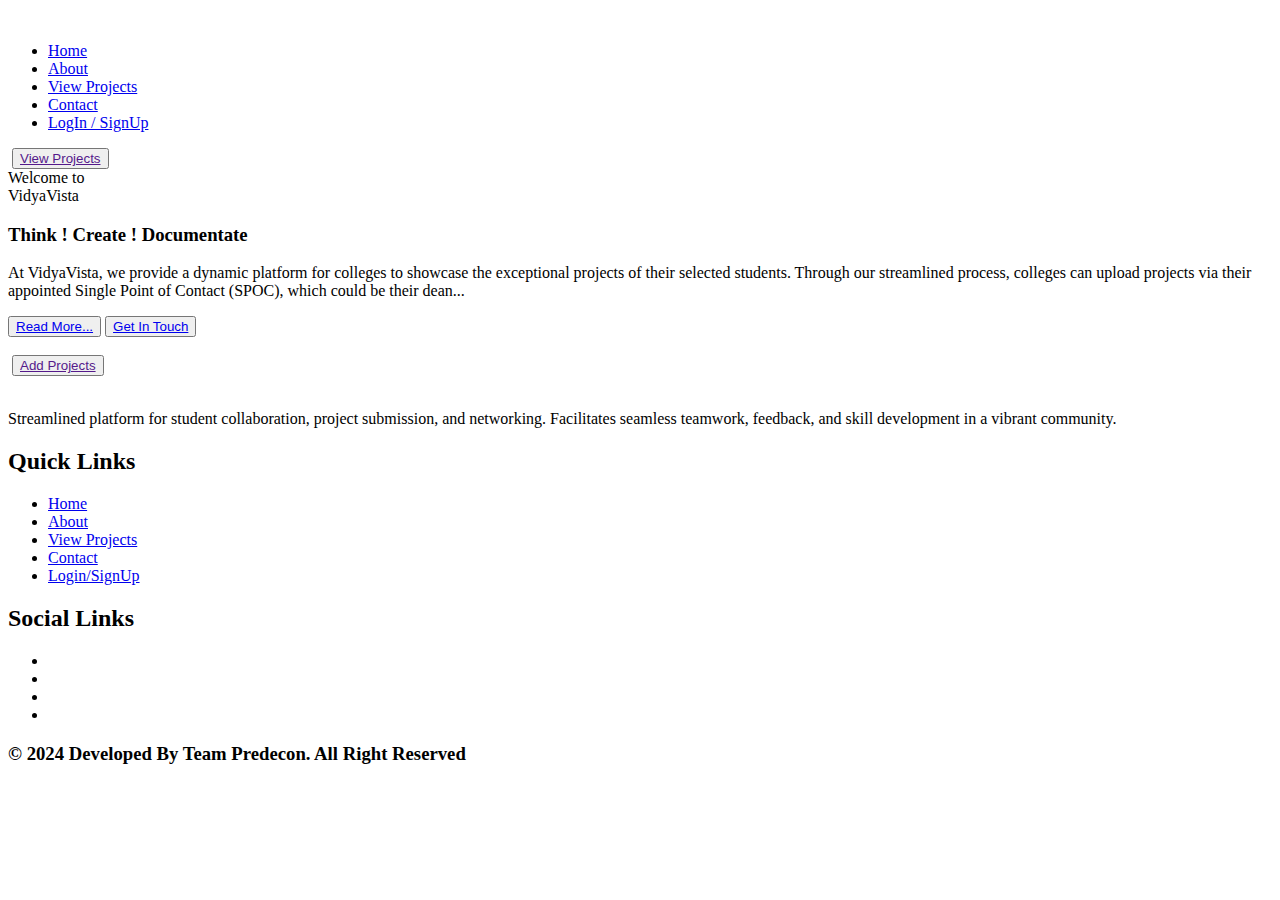
==== index.html @ 711ef262 "add view page" ====
<!DOCTYPE html>
<html lang="en">

<head>
    <meta charset="UTF-8">
    <meta name="viewport" content="width=device-width, initial-scale=1.0">
    <link rel="stylesheet" href="https://cdnjs.cloudflare.com/ajax/libs/font-awesome/6.5.1/css/all.min.css"
        integrity="sha512-DTOQO9RWCH3ppGqcWaEA1BIZOC6xxalwEsw9c2QQeAIftl+Vegovlnee1c9QX4TctnWMn13TZye+giMm8e2LwA=="
        crossorigin="anonymous" referrerpolicy="no-referrer" />
    <link rel="stylesheet" href="style.css">
    <title>VidyaVista</title>
</head>

<body>
    <div class="main">
        <div class="navbar">
            <div class="logo">
                <img src="VidyaVista.png" alt="">
            </div>
            <div class="navoptions">
                <ul>
                    <li><a href="index.html">Home</a></li>
                    <li><a href="aboutus.html">About</a></li>
                    <li><a href="view.html">View Projects</a></li>
                    <li><a href="contact.html">Contact</a></li>
                    <li><a href="login.html">LogIn / SignUp</a></li>
                </ul>
            </div>
        </div>
        <div class="projects">
            <img src="projects.svg" alt="">
            <button><a href="">View Projects</a></button>
        </div>
        <div class="aboutus">
            <div class="left">
                <div id="head1">Welcome to &nbsp;
                    <div id="color"> VidyaVista</div>
                </div>
                <h3>Think ! Create ! Documentate</h3>
                <p>
                    At VidyaVista, we provide a dynamic platform for colleges to showcase the exceptional projects of
                    their selected students. Through our streamlined process, colleges can upload projects via their
                    appointed Single Point of Contact (SPOC), which could be their dean...</p>
                <div class="btn">
                    <button><a href="aboutus.html">Read More...</a></button>
                    <button><a href="login.html">Get In Touch</a></button>
                </div>

            </div>
            <div class="right">
                <img src="secured.svg" alt="">
            </div>
        </div>
        <div class="projects">
            <img src="spoc upload.svg" alt="">
            <button><a href="">Add Projects</a></button>
        </div>
        <footer>
            <div class="footer">
                <div class="foot-left">
                    <div class="logo-foot">
                        <img src="VidyaVista.png" alt="">
                    </div>
                    <div class="content">
                        <p>Streamlined platform for student collaboration, project submission, and networking.
                            Facilitates
                            seamless teamwork, feedback, and skill development in a vibrant community.</p>
                    </div>
                </div>
                <div class="links-foot">
                    <div class="foot-head">
                        <h2>Quick Links</h2>
                    </div>
                    <div class="foot-links">
                        <ul>
                            <li><a href="index.html">Home</a></li>
                            <li><a href="aboutus.html">About</a></li>
                            <li><a href="view.html">View Projects</a></li>
                            <li><a href="contact.html">Contact</a></li>
                            <li><a href="login.html">Login/SignUp</a></li>
                        </ul>
                    </div>
                </div>
                <div class="foot-right">
                    <div class="foot-head">
                        <h2>Social Links</h2>
                    </div>
                    <div class="social-links">
                        <ul>
                            <li><a href="https://www.linkedin.com/in/be-raj-kumar-singh-" target="_blank"><i
                                        class="fa-brands fa-linkedin fa-lg" style="color: white;"></i></a></li>
                            <li><a href="https://github.com/rajkrsingh9" target="_blank"><i
                                        class="fa-brands fa-github fa-lg" style="color: white;"></i> </a></li>
                            <li><a href="" target="_blank"><i class="fa-brands fa-x-twitter" style="color: white;"></i></a></li>
                            <li><a href="" target="_blank"><i class="fa-brands fa-facebook" style="color: white;"></i></a></li>
                        </ul>
                    </div>
                </div>
            </div>
            <div class="copyright">
                <h3>© 2024 Developed By Team Predecon. All Right Reserved</h3>
            </div>
        </footer>
    </div>
</body>

</html>
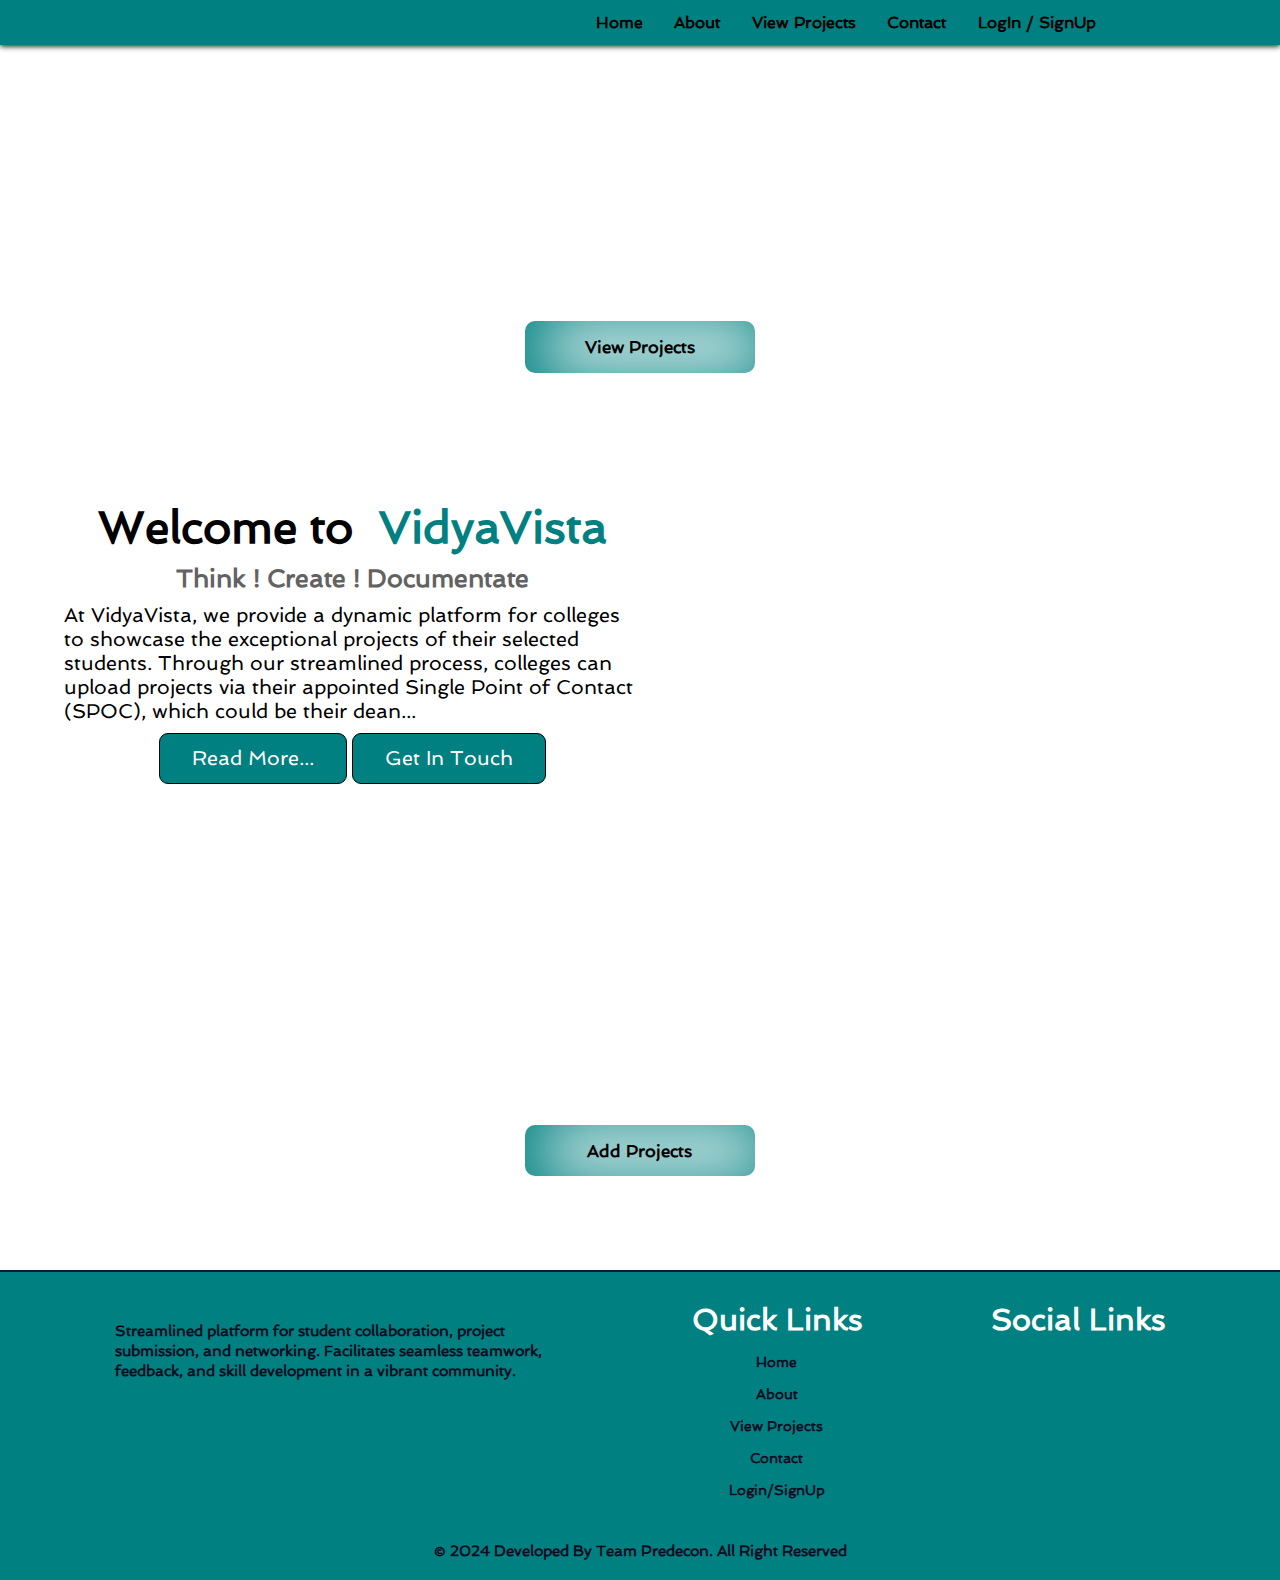
==== commit cb4c3372: "Hamburger menu added" ====
--- a/index.html
+++ b/index.html
@@ -19,6 +19,22 @@
             </div>
             <div class="navoptions">
                 <ul>
+                    <li class="hideOnMobile"><a href="index.html">Home</a></li>
+                    <li class="hideOnMobile"><a href="aboutus.html">About</a></li>
+                    <li class="hideOnMobile"><a href="view.html">View Projects</a></li>
+                    <li class="hideOnMobile"><a href="contact.html">Contact</a></li>
+                    <li class="hideOnMobile"><a href="login.html">LogIn / SignUp</a></li>
+                    <li class="menu-button" onclick=showSidebar()><a href="#"><i class="fa-solid fa-bars fa-xl" ></i></a></li>
+                </ul>
+            </div>
+        </div>
+        <div class="sidebar">
+            <div class="logo">
+                <img src="VidyaVista.png" alt="">
+                <a onclick=hideSidebar() href="index.html"><i class="fa-solid fa-xmark fa-xl" ></i></a>
+            </div>
+            <div class="navoptions">
+                <ul>
                     <li><a href="index.html">Home</a></li>
                     <li><a href="aboutus.html">About</a></li>
                     <li><a href="view.html">View Projects</a></li>
@@ -29,7 +45,7 @@
         </div>
         <div class="projects">
             <img src="projects.svg" alt="">
-            <button><a href="">View Projects</a></button>
+            <button><a href="view.html">View Projects</a></button>
         </div>
         <div class="aboutus">
             <div class="left">
@@ -43,7 +59,7 @@
                     appointed Single Point of Contact (SPOC), which could be their dean...</p>
                 <div class="btn">
                     <button><a href="aboutus.html">Read More...</a></button>
-                    <button><a href="login.html">Get In Touch</a></button>
+                    <button><a href="contact.html">Get In Touch</a></button>
                 </div>
 
             </div>
@@ -53,7 +69,7 @@
         </div>
         <div class="projects">
             <img src="spoc upload.svg" alt="">
-            <button><a href="">Add Projects</a></button>
+            <button><a href="sign.html">Add Projects</a></button>
         </div>
         <footer>
             <div class="footer">
@@ -87,12 +103,14 @@
                     </div>
                     <div class="social-links">
                         <ul>
-                            <li><a href="https://www.linkedin.com/in/be-raj-kumar-singh-" target="_blank"><i
-                                        class="fa-brands fa-linkedin fa-lg" style="color: white;"></i></a></li>
-                            <li><a href="https://github.com/rajkrsingh9" target="_blank"><i
-                                        class="fa-brands fa-github fa-lg" style="color: white;"></i> </a></li>
-                            <li><a href="" target="_blank"><i class="fa-brands fa-x-twitter" style="color: white;"></i></a></li>
-                            <li><a href="" target="_blank"><i class="fa-brands fa-facebook" style="color: white;"></i></a></li>
+                            <li><a href="" target="_blank"><i class="fa-brands fa-linkedin fa-lg"
+                                        style="color: white;"></i></a></li>
+                            <li><a href="" target="_blank"><i class="fa-brands fa-github fa-lg"
+                                        style="color: white;"></i> </a></li>
+                            <li><a href="" target="_blank"><i class="fa-brands fa-x-twitter"
+                                        style="color: white;"></i></a></li>
+                            <li><a href="" target="_blank"><i class="fa-brands fa-facebook"
+                                        style="color: white;"></i></a></li>
                         </ul>
                     </div>
                 </div>
@@ -102,6 +120,7 @@
             </div>
         </footer>
     </div>
+    <script src="script.js"></script>
 </body>
 
 </html>--- a/style.css
+++ b/style.css
@@ -0,0 +1,293 @@
+@import url('https://fonts.googleapis.com/css2?family=Albert+Sans:ital,wght@0,100..900;1,100..900&family=Spinnaker&display=swap');
+
+ html{
+    overflow-x: hidden;
+ }
+
+*{
+    font-family: "Spinnaker", sans-serif;
+    margin: 0;
+    padding: 0;
+    font-weight: 600;
+    transition: all 0.3s ;
+    /* background-color: blueviolet; */
+}
+a{
+    text-decoration: none;
+    color: black;
+    transition-duration: 0.3s ;
+    width: 100%;
+}
+a:hover{
+    filter: invert(100%);
+}
+ul li{
+    list-style: none;
+}
+.sidebar{
+    height: 100vh;
+    width: 80vw;
+    top: 0;
+    right: 0;
+    position: fixed;
+    z-index: 45879;
+    background-color: #00808048;
+    backdrop-filter: blur(10px);
+    box-shadow: -10px 0 10px rgba(0, 0, 0, 0.1);
+    display: none;
+    flex-direction: column;
+    align-items: flex-start;
+    justify-content: flex-start;
+    
+}
+.sidebar .logo{
+    display: flex;
+    align-items: center;
+    justify-content: space-between;
+    gap: 80px;
+}
+.sidebar li{
+    width: 100%;
+    margin-bottom: 20px;
+    padding: 0 7vw;
+    font-size: 12px;
+}
+.sidebar a{
+    width: 100%;
+}
+.sidebar .logo img{
+    width: 60%;
+    padding-left: 5px;
+    /* min-width: 55px; */
+}
+.navbar{
+    display: flex;
+    /* width: 100vw; */
+    align-items: center;
+    justify-content: space-around;
+    background-color: #008080;
+    padding: 1vw 0;
+    /* border-bottom: 2px solid BLACK; */
+    box-shadow: 0px 1px 6px black;
+
+}
+.navbar .navoptions ul{
+    display: flex;
+    align-items: center;
+    justify-content: space-around;
+    width: 40vw;
+    flex-wrap: wrap;
+    gap: 20px;
+}
+.navbar .logo img{
+    width: 10vw;
+    min-width: 55px;
+}
+.navbar .navoptions li a:hover {
+    padding: 5px 12px;
+    border-bottom: 2px solid black;
+    /* transition-duration: 3ms; */
+}
+.projects{
+    /* background-image: url(projects.svg);
+    background-repeat: no-repeat;
+    background-size: 600; */
+     /* margin: auto;  */
+     display: flex;
+     justify-content: center;
+     align-items: flex-end;
+     padding-top: 8px;
+     width: 100vw;
+ 
+}
+.projects img{
+    position: relative;
+    height: 30vw;
+}
+.projects button{
+    position: absolute;
+    margin-bottom: 5vw;
+    height: 4vw;
+    font-size: 1.3vw;
+    width: 18vw;
+    min-height: 16px;
+    min-width: 42px;
+    background-color: transparent;
+    border-radius: 10px;
+    border: 0px solid black;
+    box-shadow: inset 15px 0px 64px #008080;
+}
+.aboutus{
+    /* margin-top: 30px; */
+    /* width: 100vw; */
+    display: flex;
+    justify-content: center;
+    align-items: center;
+    margin: 5vw auto;
+    flex-wrap: wrap;
+}
+.aboutus p{
+    font-weight: 400;
+    font-size: 1.7vw;
+}
+.left{
+    display: flex;
+    justify-content: center;
+    align-items: center;
+    flex-direction: column;
+    width: 45vw;
+    gap: 10px;
+}
+.right{
+    width: 45vw;
+    display: flex;
+    justify-content: center;
+    align-items: center;
+}
+.right img{
+    width: 25vw;
+}
+#head1{
+    display: flex;
+    font-size: 3.5vw;
+}
+#color{
+    color: #008080;
+}
+.left h3{
+    color: rgb(99, 98, 98);
+    font-size: 2vw;
+}
+.left .btn{
+    font-weight: 400;
+    /* color: white !important; */
+}
+.left .btn button{
+    border: 1px solid black;
+    border-radius: 9px;
+    background-color: #008080;
+    padding: 1vw 2.5vw;
+    font-size: 1.6vw;
+    /* color: white !important; */
+}
+.btn button a{
+    color: white;
+    font-weight: 500;
+}
+footer{
+    background-color: #008080;
+    padding-bottom: 20px;
+}
+.footer{
+    /* background-color: #008080; */
+    color: white;
+    border-top: 2px solid rgba(14, 19, 67, 0.942);
+    padding: 30px 50px;
+    margin-top: 30px;
+    display: flex;
+    justify-content: space-around;
+    flex-wrap: wrap;
+}
+.logo-foot img{
+    width: 23vw;
+    /* min-width: 80px; */
+}
+.content{
+    width: 35vw;
+    font-weight: 400;
+    line-height: 3vw;
+    color: rgb(4, 14, 35);
+    font-size: 1.8vw;
+
+}
+.foot-head{
+    font-size: 2.5vw;
+}
+.foot-links li a{
+    color: rgb(4, 14, 35);
+}
+.foot-links li {
+    text-align: center;
+    margin: 15px 0px;
+    
+}
+.foot-links li a{
+    font-size: 1.1vw;
+}
+.social-links{
+    text-align: center;
+    
+    line-height: 2vw;
+}
+.social-links li{
+    margin: 20px 0px;
+}
+.social-links li a{
+    font-size: 1.2vw;
+}
+.copyright{
+    text-align: center;
+    color: rgb(4, 14, 35);
+}
+.copyright h3{
+    font-size: 10px;
+}
+.menu-button{
+    display: none;
+}
+@media  screen and (min-width: 1000px) {
+    .copyright h3{
+        font-size: 15px;
+    }
+    .social-links {
+        font-size: 25px;
+        line-height: 20px;
+    }
+    .foot-links li{
+        font-size: 25px;
+        line-height: 14px;
+    }
+    .foot-head{
+        font-size: 20px;
+    }
+    .content{
+        font-size: 15px;
+        line-height: 20px;
+    }
+    .aboutus p{
+        font-size: 20px;
+    }
+    .left .btn button{
+        font-size: 20px;
+    }
+    .left h3{
+        font-size: 25px;
+    }
+    #head1{
+        font-size: 45px;
+    }
+}
+@media  screen and (max-width: 700px) {
+    .navbar ul li{
+        font-size: 2vw;
+    }
+    footer{
+        gap: 20px;
+    }
+}
+@media( max-width: 800px){
+    .hideOnMobile{
+        display: none;
+    }
+    .menu-button{
+        display: block;
+    }
+}
+@media( max-width: 360px){
+    .sidebar{
+        width: 100%;
+    }
+    .sidebar .logo{
+        gap: 25px;
+    }
+}
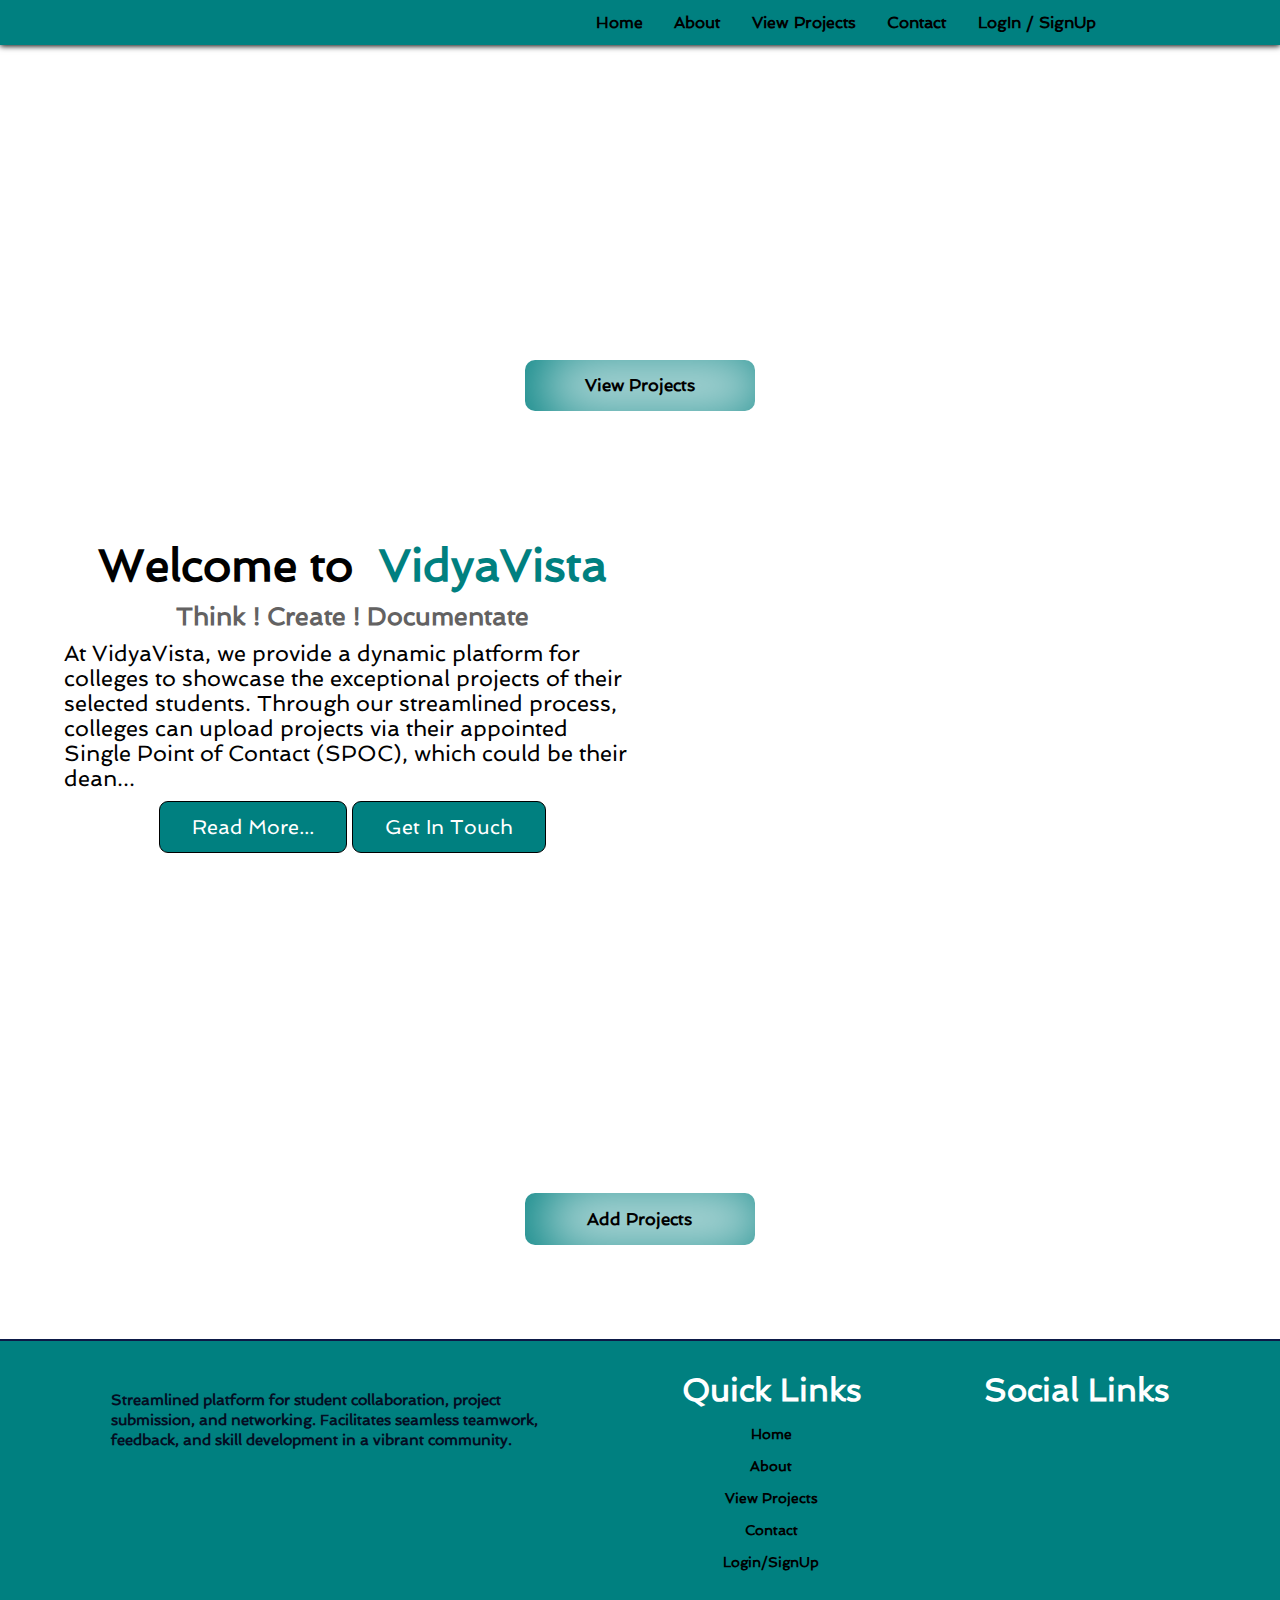
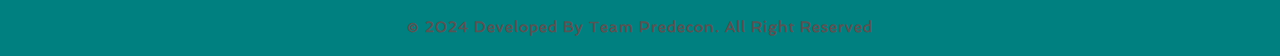
==== commit 5900be81: "VidyaVista" ====
--- a/index.html
+++ b/index.html
@@ -8,6 +8,12 @@
         integrity="sha512-DTOQO9RWCH3ppGqcWaEA1BIZOC6xxalwEsw9c2QQeAIftl+Vegovlnee1c9QX4TctnWMn13TZye+giMm8e2LwA=="
         crossorigin="anonymous" referrerpolicy="no-referrer" />
     <link rel="stylesheet" href="style.css">
+    <link rel="stylesheet" href="about.css">
+    <link rel="stylesheet" href="addprojects.css">
+    <link rel="stylesheet" href="contact.css">
+    <link rel="stylesheet" href="login.css">
+    <link rel="stylesheet" href="sign.css">
+    <link rel="stylesheet" href="view.css">
     <title>VidyaVista</title>
 </head>
 
@@ -24,14 +30,15 @@
                     <li class="hideOnMobile"><a href="view.html">View Projects</a></li>
                     <li class="hideOnMobile"><a href="contact.html">Contact</a></li>
                     <li class="hideOnMobile"><a href="login.html">LogIn / SignUp</a></li>
-                    <li class="menu-button" onclick=showSidebar()><a href="#"><i class="fa-solid fa-bars fa-xl" ></i></a></li>
+                    <li class="menu-button" onclick=showSidebar()><a href="#"><i class="fa-solid fa-bars fa-xl"></i></a>
+                    </li>
                 </ul>
             </div>
         </div>
         <div class="sidebar">
             <div class="logo">
                 <img src="VidyaVista.png" alt="">
-                <a onclick=hideSidebar() href="index.html"><i class="fa-solid fa-xmark fa-xl" ></i></a>
+                <a onclick=hideSidebar() href="index.html"><i class="fa-solid fa-xmark fa-xl"></i></a>
             </div>
             <div class="navoptions">
                 <ul>
@@ -47,7 +54,7 @@
             <img src="projects.svg" alt="">
             <button><a href="view.html">View Projects</a></button>
         </div>
-        <div class="aboutus">
+        <div class="aboutus-i">
             <div class="left">
                 <div id="head1">Welcome to &nbsp;
                     <div id="color"> VidyaVista</div>
--- a/style.css
+++ b/style.css
@@ -117,7 +117,7 @@
     border: 0px solid black;
     box-shadow: inset 15px 0px 64px #008080;
 }
-.aboutus{
+.aboutus-i{
     /* margin-top: 30px; */
     /* width: 100vw; */
     display: flex;
@@ -126,7 +126,7 @@
     margin: 5vw auto;
     flex-wrap: wrap;
 }
-.aboutus p{
+.aboutus-i p{
     font-weight: 400;
     font-size: 1.7vw;
 }
@@ -180,7 +180,7 @@
 }
 .footer{
     /* background-color: #008080; */
-    color: white;
+    
     border-top: 2px solid rgba(14, 19, 67, 0.942);
     padding: 30px 50px;
     margin-top: 30px;
@@ -200,12 +200,13 @@
     font-size: 1.8vw;
 
 }
-.foot-head{
+.foot-head h2{
     font-size: 2.5vw;
-}
-.foot-links li a{
+    color: white;
+}
+/* .foot-links li a{
     color: rgb(4, 14, 35);
-}
+} */
 .foot-links li {
     text-align: center;
     margin: 15px 0px;
@@ -282,6 +283,13 @@
     .menu-button{
         display: block;
     }
+    .aboutus-i{
+        flex-direction: column;
+    }
+    .right img{
+        width: 50vw;
+        margin: 25px 0;
+    }
 }
 @media( max-width: 360px){
     .sidebar{
--- a/about.css
+++ b/about.css
@@ -0,0 +1,82 @@
+@import url('https://fonts.googleapis.com/css2?family=Albert+Sans:ital,wght@0,100..900;1,100..900&family=Spinnaker&display=swap');
+
+.aboutus{
+    display: flex;
+    flex-direction: column;
+    justify-content: center;
+    align-items: center;
+    /* padding: 20px 10vw; */
+    padding: 2.5vw 0;
+    flex-wrap: wrap;
+}
+.aboutus p{
+    font-weight: 400;
+    
+}
+.container1{
+    margin-top: 5vw;
+    display: flex;
+    margin-bottom: 10px;
+    justify-content: center;
+    align-items: center;
+    width: 80vw;
+    flex-wrap: wrap;
+}
+.content-1{
+    line-height: 1.8vw;
+    text-align: center;
+    color: rgb(6, 16, 77);
+    font-size: 2vw;
+    font-weight: 700;
+    width: 40vw;
+}
+.image1 img{
+    width: 40vw;
+}
+@media( max-width: 950px) {
+    .container1{
+        flex-direction: column;
+    }
+    .image1 img{
+        width: 40vw;
+    }
+    .content-1{
+        width: 80vw;
+    }
+}
+/* .container2{
+    margin-top: 60px;
+    display: flex;
+    margin-bottom: 30px;
+}
+.content-2{
+    line-height: 1.8rem;
+    text-align: center;
+    color: rgb(6, 16, 77);
+    font-size: 1.1rem;
+    font-weight: 700;
+}
+.image2{
+    width: 750px;
+}
+.container3{
+    margin-top: 100px;
+    display: flex;
+}
+.content-3{
+    line-height: 1.8rem;
+    text-align: center;
+    color: rgb(6, 16, 77);
+    font-size: 1.1rem;
+    font-weight: 700;
+}
+.image3{
+    width: 700px
+main
+}
+.foot-links li a:hover{
+    color: white;
+  }
+
+} */
+
--- a/addprojects.css
+++ b/addprojects.css
@@ -0,0 +1,77 @@
+.box-container {
+    width: 50vw;
+    margin: 0 auto;
+    padding: 20px;
+    display: flex;
+    flex-direction: column;
+    justify-content: center;
+    align-items: center;
+}
+.box-container h1{
+    padding-bottom: 3vw;
+    font-size: 3vw;
+}
+#project_type{
+    font-size: 1vw;
+}
+.box-container input{
+    height: 2vw;
+    width: 15vw;
+    font-size: 1.4vw;
+}
+.box{
+    height: 2vw;
+    width: 18vw;
+}
+.box-container #logo, .box-container #images{
+    height: 2vw;
+    width: 18vw;
+    padding: 10px;
+    font-size: 1vw;
+}
+.box-container input[type="submit"] {
+    background-color: #0e8080;
+    color: white;
+    /* padding: 0vw 2.2vw; */
+    height: 2.3vw;
+    width: 13vw;
+    border: none;
+    border-radius: 4px;
+    cursor: pointer;
+    font-size: 1vw;
+}
+.box-container span{
+    display: flex;
+    flex-direction: column;
+    justify-content: center;
+    align-items: center;
+    font-size: 1vw;
+}
+#project-details-form, #personal-details-form{
+    width: 40vw;
+    padding: 0 auto;
+
+    /* margin: 0 auto; */
+}
+@media screen and (max-width: 450px){
+    .box-container span{
+        font-size: 8px ;
+    }
+    .box-container input[type="submit"] {
+        font-size: 6px;
+        height: 8px;
+    width: 65px;
+    }
+    .box-container #logo, .box-container #images{
+        font-size: 8px;
+    }
+    .box-container input{
+        font-size: 10px;
+    }
+    .box-container #project_type{
+        font-size: 8px;
+    }
+    .box-container h1{
+        font-size: 12px;
+    }
+}--- a/contact.css
+++ b/contact.css
@@ -0,0 +1,227 @@
+
+#contact {
+    width: 100%;
+    height: 100%;
+    margin: 0;
+    padding: 0 0 10px 0;
+    display: flex;
+    justify-content: center;
+    align-items: center;
+    flex-wrap: wrap;
+  }
+  
+  .section-header {
+    text-align: center;
+    margin: 0 auto;
+    padding: 6vw 0;
+    /* font: 300 60px 'Oswald', sans-serif; */
+    color: black;
+    text-transform: uppercase;
+    letter-spacing: 6px;
+    font-size: 6vw;
+  }
+  
+  .contact-wrapper {
+    display: flex;
+    /* flex-direction: row; */
+    justify-content: space-between;
+    border-radius: 9px;
+    align-items: center;
+    margin: 0 auto;
+    padding: 4vw;
+    /* position: relative; */
+    width: 60vw;
+    flex-wrap: wrap;
+    /* max-width: ; */
+    background-color: #84dadabe;
+    
+  }
+  
+  /* Left contact page */
+  .form-horizontal {
+    /*float: left;*/
+    width: 25vw;
+    font-family: 'Lato';
+    font-weight: 400;
+  }
+  .fa-xs {
+    font-size: 1.7vw;
+    line-height: .08333em;
+    vertical-align: .125em;
+}
+  .form-control, 
+  textarea {
+    width: 25vw;
+    background-color: white;
+    color: #fff;
+    letter-spacing: 0.4vw;
+    text-align: center;
+  }
+  
+  .send-button {
+    margin-top: 3vw;
+    height: 5vw;
+    width: 25vw;
+    overflow: hidden;
+    transition: all .2s ease-in-out;
+  }
+  
+  .alt-send-button {
+    width: 25vw;
+    height: 5vw;
+    transition: all .2s ease-in-out;
+  }
+  
+  .send-text {
+    display: block;
+    /* margin-top: 1vw; */
+    font: 700 1vw 'Lato', sans-serif;
+    letter-spacing: 2px;
+  }
+  
+  .alt-send-button:hover {
+    transform: translate3d(0px, -20px, 0px);
+  }
+  
+  /* Begin Right Contact Page */
+  
+  /* Location, Phone, Email Section */
+  .contact-list {
+    list-style-type: none;
+    /* margin-left: -5vw; */
+    padding-right: 20px;
+  }
+  
+  .list-item {
+    line-height: 4;
+    color: #aaa;
+  }
+  
+  .contact-text {
+    font: 300 1.2vw 'Lato', sans-serif;
+    letter-spacing: 1.9px;
+    color: black;
+  }
+  
+  .place {
+    margin-left: 6vw;
+  }
+  
+  .phone {
+    margin-left: 6vw;
+  }
+  
+  .gmail {
+    margin-left: 6vw;
+    /* padding-bottom: 6vw; */
+  }
+  
+  .contact-text a {
+    color: black;
+    text-decoration: none;
+    transition-duration: 0.2s;
+  }
+  
+  .contact-text a:hover {
+    color: #fff;
+    text-decoration: none;
+  }
+  
+  .copyright {
+    font: 200 1vw 'Oswald', sans-serif;
+    color: #555;
+    letter-spacing: 1px;
+    text-align: center;
+    padding-top: 4px;
+  }
+  
+  hr {
+    margin-top: 6vw;
+    border-color: rgba(255,255,255,.6);
+  }
+  
+  @media screen and (max-width: 800px){
+    .contact-wrapper {
+      display: flex;
+      flex-direction: column;
+    }
+    .place, .phone{
+      font-size: 10px;
+    }
+    .gmail{
+      font-size: 1.5vw;
+    }
+    
+  }
+  /* Begin Media Queries*/
+  /* @media screen and (max-width: 850px) {
+    
+    .direct-contact-container, .form-horizontal {
+      margin: 0 auto;
+    }  
+    
+    .direct-contact-container {
+      margin-top: 60px;
+      max-width: 300px;
+    }    
+    .social-media-list li {
+      height: 60px;
+      width: 60px;
+      line-height: 60px;
+    }
+    .social-media-list li:after {
+      width: 60px;
+      height: 60px;
+      line-height: 60px;
+    }
+  } */
+/*   
+  @media screen and (max-width: 569px) {
+  
+    .direct-contact-container, .form-wrapper {
+      float: none;
+      margin: 0 auto;
+    }  
+    .form-control, textarea {
+      
+      margin: 0 auto;
+    }
+   
+    
+    .name, .email, textarea {
+      width: 280px;
+    } 
+    
+    .direct-contact-container {
+      margin-top: 60px;
+      max-width: 280px;
+    }  
+    .social-media-list {
+      left: 0;
+    }
+    .social-media-list li {
+      height: 55px;
+      width: 55px;
+      line-height: 55px;
+      font-size: 2rem;
+    }
+    .social-media-list li:after {
+      width: 55px;
+      height: 55px;
+      line-height: 55px;
+    }
+    
+  }
+  
+  @media screen and (max-width: 410px) {
+    .send-button {
+      width: 99%;
+    }
+ main
+  }
+  .foot-links li a:hover{
+    color: white;
+  }
+
+  } */
+ 
--- a/login.css
+++ b/login.css
@@ -0,0 +1,196 @@
+@import url('https://fonts.googleapis.com/css2?family=Albert+Sans:ital,wght@0,100..900;1,100..900&family=Spinnaker&display=swap');
+
+/* sapgreen-: #008080
+ lightblue: #0d6efd*/
+
+.navbar{
+  margin-bottom: 3vw;
+}
+.container-login{
+  margin: auto;
+  position: relative;
+  max-width: 850px;
+  width: 100%;
+  background: #fff;
+  padding: 40px 30px;
+  box-shadow: 0 5px 10px rgba(0,0,0,0.2);
+  perspective: 2700px;
+}
+.container-login .cover{
+  position: absolute;
+  top: 0;
+  left: 50%;
+  height: 100%;
+  width: 50%;
+  z-index: 98;
+  transition: all 1s ease;
+  transform-origin: left;
+  transform-style: preserve-3d;
+}
+.container-login #flip:checked ~ .cover{
+  transform: rotateY(-180deg);
+}
+ .container-login .cover .front,
+ .container-login .cover .back{
+  position: absolute;
+  top: 0;
+  left: 0;
+  height: 100%;
+  width: 100%;
+}
+.cover .back{
+  transform: rotateY(180deg);
+  backface-visibility: hidden;
+}
+.container-login .cover::before,
+.container-login .cover::after{
+  content: '';
+  position: absolute;
+  height: 100%;
+  width: 100%;
+  background: #0c7070;
+  opacity: 0.5;
+}
+.container-login .cover::after{
+  opacity: 0.3;
+  transform: rotateY(180deg);
+  backface-visibility: hidden;
+}
+.container-login .cover img{
+  position: absolute;
+  height: 100%;
+  width: 100%;
+  object-fit: cover;
+  z-index: 10;
+}
+.container-login .cover .text{
+  position: absolute;
+  z-index: 130;
+  height: 100%;
+  width: 100%;
+  display: flex;
+  flex-direction: column;
+  align-items: center;
+  justify-content: center;
+}
+.container-login .forms{
+  height: 100%;
+  width: 100%;
+  background: #fff;
+}
+.container-login .form-content{
+  display: flex;
+  align-items: center;
+  justify-content: space-between;
+}
+.form-content .login-form,
+.form-content .signup-form{
+  width: calc(100% / 2 - 25px);
+}
+.forms .form-content .title{
+  position: relative;
+  font-size: 24px;
+  font-weight: 500;
+  color: #333;
+}
+.forms .form-content .title:before{
+  content: '';
+  position: absolute;
+  left: 0;
+  bottom: 0;
+  height: 3px;
+  width: 25px;
+  background: #118181;
+}
+.forms .signup-form  .title:before{
+  width: 20px;
+}
+.forms .form-content .input-boxes{
+  margin-top: 30px;
+}
+.forms .form-content .input-box{
+  display: flex;
+  align-items: center;
+  height: 50px;
+  width: 100%;
+  margin: 10px 0;
+  position: relative;
+}
+.form-content .input-box input{
+  height: 100%;
+  width: 100%;
+  outline: none;
+  border: none;
+  padding: 0 30px;
+  font-size: 16px;
+  font-weight: 500;
+  border-bottom: 2px solid rgba(0,0,0,0.2);
+  transition: all 0.3s ease;
+}
+.form-content .input-box input:focus,
+.form-content .input-box input:valid{
+  border-color: #008080;
+}
+.form-content .input-box i{
+  position: absolute;
+  color: #136c6c;
+  font-size: 17px;
+}
+.forms .form-content .text{
+  font-size: 14px;
+  font-weight: 500;
+  color: #333;
+}
+.forms .form-content .text a{
+  text-decoration: none;
+}
+.forms .form-content .text a:hover{
+  text-decoration: underline;
+}
+.forms .form-content .button{
+  color: #fff;
+  margin-top: 40px;
+}
+.forms .form-content .button input{
+  color: #fff;
+  background: #14a3a3;
+  border-radius: 6px;
+  padding: 0;
+  cursor: pointer;
+  transition: all 0.4s ease;
+}
+.forms .form-content .button input:hover{
+  background: #067272;
+}
+.forms .form-content label{
+  color: #008080;
+  cursor: pointer;
+}
+.forms .form-content label:hover{
+  text-decoration: underline;
+}
+.forms .form-content .login-text,
+.forms .form-content .sign-up-text{
+  text-align: center;
+  margin-top: 25px;
+}
+.container #flip{
+  display: none;
+}
+.button-input-box a{
+  border: 1px solid;
+  background-color: #14a3a3;
+  border-radius: 6px;
+  height: 50px;
+  color: white;
+  display: flex;
+  align-items: center;
+  justify-content: center;
+  text-align: center;
+}
+.button-input-box a:hover{
+  background: #067272;
+}
+.foot-links li a:hover{
+  color: white;
+}--- a/sign.css
+++ b/sign.css
@@ -0,0 +1,82 @@
+@import url('https://fonts.googleapis.com/css2?family=Albert+Sans:ital,wght@0,100..900;1,100..900&family=Spinnaker&display=swap');
+
+/* sapgreen-: #008080
+ lightblue: #0d6efd*/
+
+
+.container-sign{
+    display: flex;
+    justify-content: center;
+    align-items: flex-end;
+}
+.contimg img{
+    width: 550px;
+}
+.container-sign .form{
+    /* border: 1px solid black; */
+    width: 65vw;
+    padding: 3vw 4vw;
+    box-shadow: 0 5px 10px rgba(0,0,0,0.2);
+}
+.container-sign .head h2{
+    text-align: center;
+    margin-bottom: 4vw;
+    color: #339f9f;
+}
+.details input{
+    /* height: 100%; */
+    /* min-width: 60%; */
+    outline: none;
+    /* border: none; */
+    /* padding: 0 30px; */
+    font-size: 15px;
+    font-weight: 500;
+    border: 2px solid rgba(0,0,0,0.2);
+    height: 2vw;
+    transition: all 0.3s ease;
+    margin-bottom: 2.2vw;
+}
+.place{
+    font-style: italic;
+}
+.details{
+  display: flex;
+  flex-direction: column;
+}
+.details label{
+    font-size: 1.2vw;
+    color: rgb(180, 70, 31);
+}
+#num{
+    min-width:50% ;
+}
+#col{
+    min-width: 55%;
+}
+#id{
+    min-width: 40%;
+}
+#file{
+  padding: 0 0 7px 0;
+}
+.button-input-box a{
+  border: 1px solid;
+  background-color: #14a3a3;
+  border-radius: 6px;
+  height: 50px;
+  color: white;
+  display: flex;
+  align-items: center;
+  justify-content: center;
+  text-align: center;
+}
+.button-input-box a:hover{
+  background: #067272;
+}
+
+  #doc{
+    color: rgb(27, 25, 1);
+  }
+  .foot-links li a:hover{
+    color: white;
+  }--- a/view.css
+++ b/view.css
@@ -0,0 +1,170 @@
+@import url('https://fonts.googleapis.com/css2?family=Albert+Sans:ital,wght@0,100..900;1,100..900&family=Spinnaker&display=swap');
+
+
+.head p{
+    text-align: center;
+    margin: 60px 0px;
+    font-size: 1.2rem;
+    padding: 0px 180px;
+}
+.container-view{
+    padding: 0px 80px;
+    display: grid;
+    grid-template-columns: repeat(2,1fr);
+    grid-template-rows:repeat(2,1fr) ;
+    gap: 50px;
+}
+.card1{
+    border: 1px solid black;
+    width: 450px;
+    height: 540px;
+    box-shadow: 0 5px 10px rgba(0,0,0,0.2);
+}
+.image1-view img{
+    width: 380px;
+    padding: 20px 35px;
+    background-color: #008080;
+}
+.details1 p {
+    font-weight: 500;
+    font-size: 1.2rem;
+    padding: 5px 10px;
+    color: rgb(6, 18, 107);
+
+}
+.details1 i{
+    font-weight: 400;
+}
+.details1 span{
+    border: 1px solid ;
+    background-color: #046464;
+    color: white;
+    padding: 20px 40px;
+    border-radius:6px;
+    margin: 0px 40px;
+}
+.details1 span a{
+    color: white;
+}
+.made{
+    margin-bottom: 50px;
+}
+.card2{
+    border: 1px solid black;
+    width: 450px;
+    height: 540px;
+    box-shadow: 0 5px 10px rgba(0,0,0,0.2);
+}
+.image2-view img{
+    width: 400px;
+    padding: 20px 20px;
+    height: 300px;
+    /* background-color: #008080; */
+}
+.details2 p {
+    font-weight: 500;
+    font-size: 1.2rem;
+    padding: 5px 10px;
+    color: rgb(6, 18, 107);
+
+}
+.details2 i{
+    font-weight: 400;
+}
+.details2 span{
+    border: 1px solid ;
+    background-color: #046464;
+    color: white;
+    padding: 20px 40px;
+    border-radius:6px;
+    margin: 0px 40px;
+}
+.details2 span a{
+    color: white;
+}
+.made{
+    margin-bottom: 50px;
+}
+.card3{
+    border: 1px solid black;
+    width: 450px;
+    height: 540px;
+    box-shadow: 0 5px 10px rgba(0,0,0,0.2);
+}
+.image3-view img{
+    width: 400px;
+    padding: 20px 20px;
+    height: 300px;
+    /* background-color: #008080; */
+}
+.details3 p {
+    font-weight: 500;
+    font-size: 1.2rem;
+    padding: 5px 10px;
+    color: rgb(6, 18, 107);
+
+}
+.details3 i{
+    font-weight: 400;
+}
+.details3 span{
+    border: 1px solid ;
+    background-color: #046464;
+    color: white;
+    padding: 20px 40px;
+    border-radius:6px;
+    margin: 0px 40px;
+}
+.details3 span a{
+    color: white;
+}
+.made{
+    margin-bottom: 50px;
+}
+.card4{
+    border: 1px solid black;
+    width: 450px;
+    height: 540px;
+    box-shadow: 0 5px 10px rgba(0,0,0,0.2);
+}
+.image4-view img{
+    width: 400px;
+    padding: 20px 20px;
+    height: 300px;
+    /* background-color: #008080; */
+}
+.details4 p {
+    font-weight: 500;
+    font-size: 1.2rem;
+    padding: 5px 10px;
+    color: rgb(6, 18, 107);
+
+}
+.details4 i{
+    font-weight: 400;
+}
+.details4 span{
+    border: 1px solid ;
+    background-color: #046464;
+    color: white;
+    padding: 20px 40px;
+    border-radius:6px;
+    margin: 0px 40px;
+}
+.details4 span a{
+    color: white;
+}
+.made{
+    margin-bottom: 50px;
+}
+@media screen and (max-width:500px) {
+    .container-view{
+        display: flex;
+        flex-direction: column;
+        justify-content: center;
+        align-items: center;
+    }
+    .head p{
+        padding: 0px;
+    }
+}